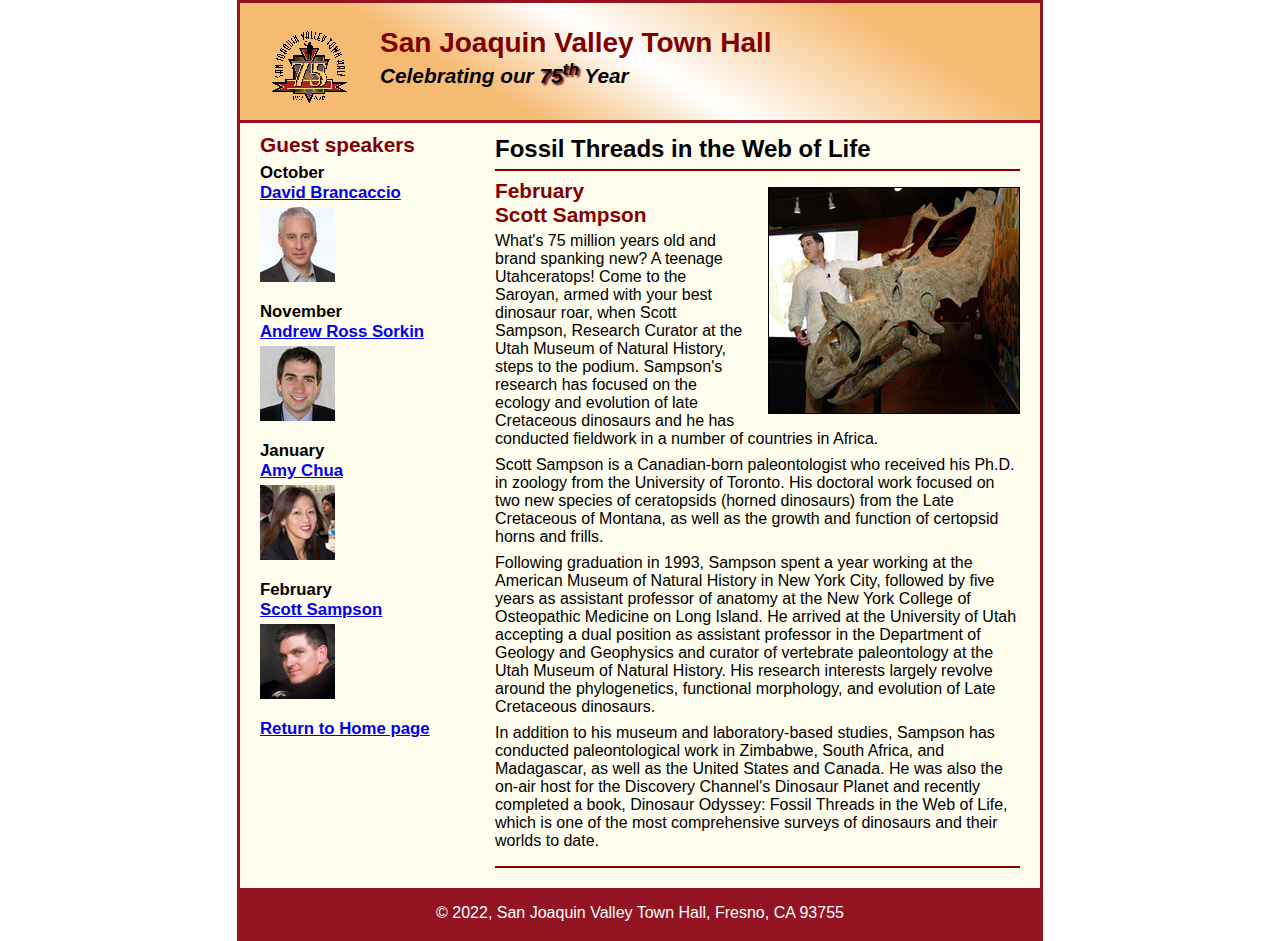
==== speakers/c6_sampson.html @ 43a4a980 "Add files via upload" ====
<!DOCTYPE html>
<html lang="en">

<head>
	<meta charset="utf-8">
	<title>San Joaquin Valley Town Hall</title>
	<link rel="shortcut icon" href="../images/favicon.ico">
	<link rel="stylesheet" href="../styles/c6_speaker.css">
</head>

<body>
	<header>
		<img src="../images/town_hall_logo.gif" alt="Town Hall logo" height="80">
		<h2>San Joaquin Valley Town Hall</h2>
		<h3>Celebrating our <span class="shadow">75<sup>th</sup></span> Year</h3>
	</header>
	<main>
		<section>
			<h1>Fossil Threads in the Web of Life</h1>
			<article>
				<img src="../images/sampson_dinosaur.jpg" alt="Scott Sampson with dinosaur">
				<h2>February<br>Scott Sampson</h2>
				<p>What's 75 million years old and brand spanking new? A teenage Utahceratops! Come to the 
				   Saroyan, armed with your best dinosaur roar, when Scott Sampson, Research Curator at the 
				   Utah Museum of Natural History, steps to the podium. Sampson's research has focused on the 
				   ecology and evolution of late Cretaceous dinosaurs and he has conducted fieldwork in a number 
				   of countries in Africa.</p>
				<p>Scott Sampson is a Canadian-born paleontologist who received his Ph.D. in zoology from the 
				   University of Toronto. His doctoral work focused on two new species of ceratopsids (horned 
				   dinosaurs) from the Late Cretaceous of Montana, as well as the growth and function of certopsid 
				   horns and frills.</p>
				<p>Following graduation in 1993, Sampson spent a year working at the American Museum of Natural 
				   History in New York City, followed by five years as assistant professor of anatomy at the New 
				   York College of Osteopathic Medicine on Long Island. He arrived at the University of Utah 
				   accepting a dual position as assistant professor in the Department of Geology and Geophysics 
				   and curator of vertebrate paleontology at the Utah Museum of Natural History. His research 
				   interests largely revolve around the phylogenetics, functional morphology, and evolution of 
				   Late Cretaceous dinosaurs.</p>
				<p>In addition to his museum and laboratory-based studies, Sampson has conducted paleontological 
				   work in Zimbabwe, South Africa, and Madagascar, as well as the United States and Canada. He was 
				   also the on-air host for the Discovery Channel's Dinosaur Planet and recently completed a book, 
				   Dinosaur Odyssey: Fossil Threads in the Web of Life, which is one of the most 
				   comprehensive surveys of dinosaurs and their worlds to date.</p>
			</article>
		</section>
		
		<aside>
			<h2>Guest speakers</h2>
			<h3>October<br><a href="../speakers/brancaccio.html">David Brancaccio</a></h3>
			<img src="../images/brancaccio75.jpg" alt="David Brancaccio photo">
			<h3>November<br><a href="../speakers/sorkin.html">Andrew Ross Sorkin</a></h3>
			<img src="../images/sorkin75.jpg" alt="Andrew Ross Sorkin photo">
			<h3>January<br><a href="../speakers/chua.html">Amy Chua</a></h3>
			<img src="../images/chua75.jpg" alt="Amy Chua photo">
			<h3>February<br><a href="../speakers/c6_sampson.html">Scott Sampson</a></h3>
			<img src="../images/sampson75.jpg" alt="Scott Sampson photo">
			<h3><a href="../c6_index.html">Return to Home page</a></h3>
		</aside>
	</main>
	<footer>
		<p>&copy; 2022, San Joaquin Valley Town Hall, Fresno, CA 93755</p>
	</footer>
</body>
</html>
---- styles/c6_speaker.css ----
/* the styles for the elements */
* {
	margin: 0;
	padding: 0;
}
html {
	background-color: white;
}
body {
	font-family: Arial, Helvetica, sans-serif;
    font-size: 100%;
    width: 800px;
    margin: 0 auto;
    border: 3px solid #931420;
    background-color: #fffded;
}
a:focus, a:hover {
	font-style: italic;
}
/* the styles for the header */
header {
	padding: 1.5em 0 2em 0;
	border-bottom: 3px solid #931420;
		background-image: -moz-linear-gradient(
	    30deg, #f6bb73 0%, #f6bb73 30%, white 50%, #f6bb73 80%, #f6bb73 100%);
	background-image: -webkit-linear-gradient(
	    30deg, #f6bb73 0%, #f6bb73 30%, white 50%, #f6bb73 80%, #f6bb73 100%);
	background-image: -o-linear-gradient(
	    30deg, #f6bb73 0%, #f6bb73 30%, white 50%, #f6bb73 80%, #f6bb73 100%);
	background-image: linear-gradient(
	    30deg, #f6bb73 0%, #f6bb73 30%, white 50%, #f6bb73 80%, #f6bb73 100%);
}
header h2 {
	font-size: 175%;
	color: #800000;
}
header h3 {
	font-size: 130%;
	font-style: italic;
}
header img {
	float: left;
	padding: 0 30px;
}
.shadow {
	text-shadow: 2px 2px 2px #800000;
}
/* the styles for the section */
section {
	width: 525px;
	float: right;
	padding: 0 20px 20px 20px;
}
section h1 {
	font-size: 150%;
	padding: .5em 0 .25em 0;
	margin: 0;
}
section h2 {
	color: #800000;
	font-size: 130%;
	padding: .5em 0 .25em 0;
}
section p {
	padding-bottom: .5em;
}
section blockquote {
	padding: 0 2em;
	font-style: italic;
}
section ul {
	padding: 0 0 .25em 1.25em;
}
section li {
	padding-bottom: .35em;
}

/* the styles for the article */
article {
	padding: .5em 0;
	border-top: 2px solid #800000;
	border-bottom: 2px solid #800000;
}
article h2 {
	padding-top: 0;
}
article h3 {
	font-size: 105%;
	padding-bottom: .25em;
}
article img {
	float: right;
	margin: .5em 0 1em 1em;
	border: 1px solid black;
}

/* the styles for the aside */
aside {
	width: 215px;
	float: right;
	padding: 0 0 20px 20px;
}
aside h2 {
	color: #800000;
	font-size: 130%;
	padding: .5em 0 .25em 0;
}
aside h3 {
	font-size: 105%;
	padding-bottom: .25em;
}
aside img {
	padding-bottom: 1em;
}

/* the styles for the footer */
footer {
	background-color: #931420;
	clear: both;

}
footer p {
	text-align: center;
	color: white;
	padding: 1em 0;
}
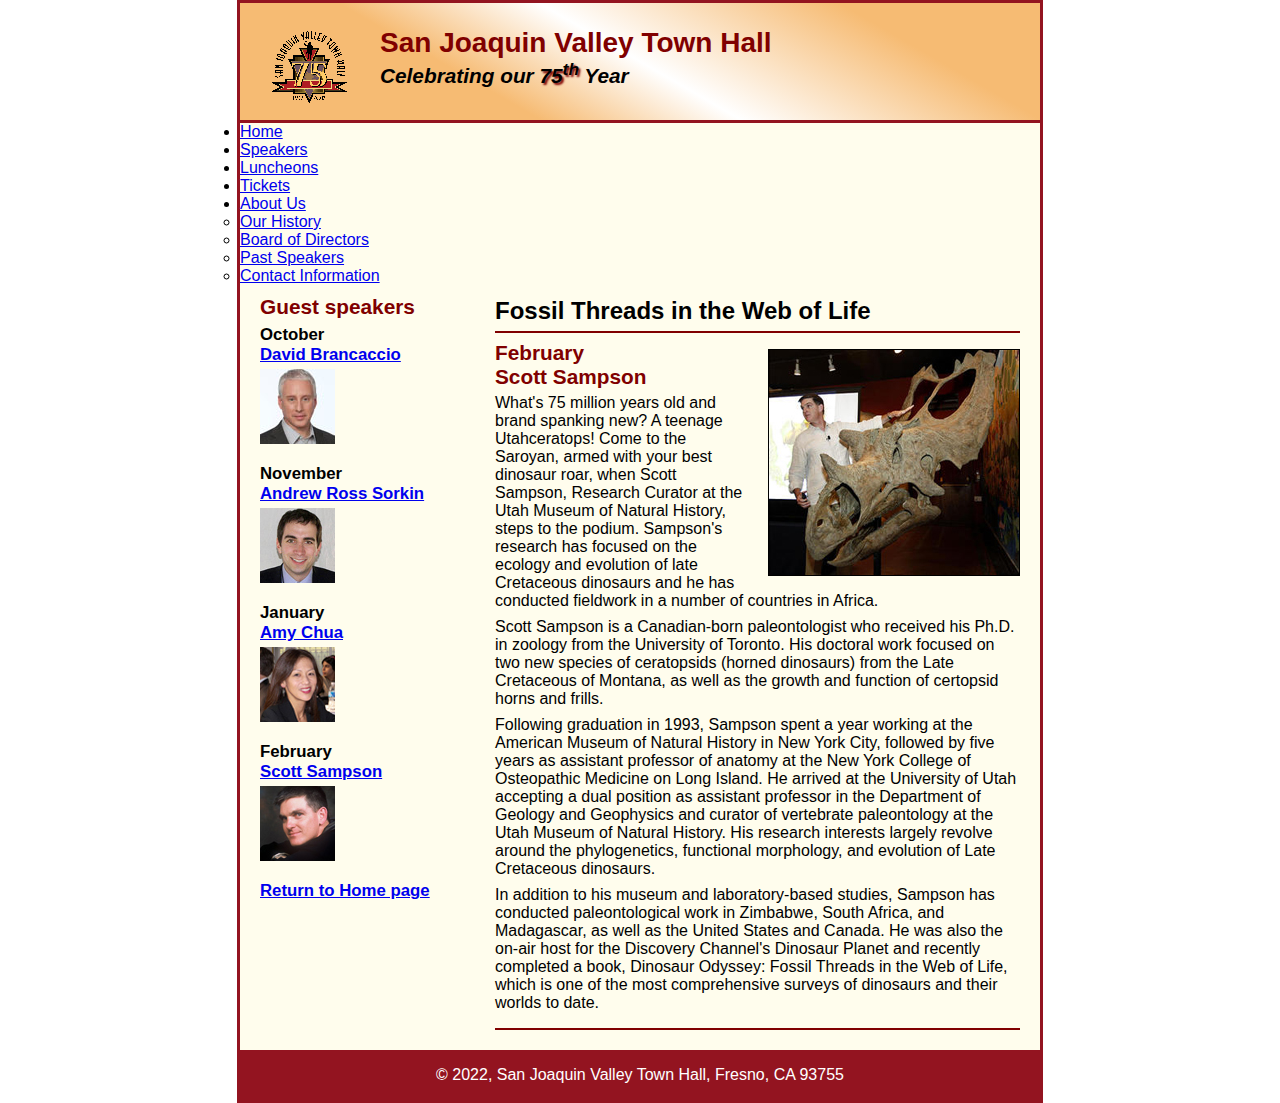
==== commit 73618d4e: "Update c6_sampson.html" ====
--- a/speakers/c6_sampson.html
+++ b/speakers/c6_sampson.html
@@ -14,6 +14,22 @@
 		<h2>San Joaquin Valley Town Hall</h2>
 		<h3>Celebrating our <span class="shadow">75<sup>th</sup></span> Year</h3>
 	</header>
+	<nav_menu id="nav_menu">
+		<ul>
+			<li><a href="c7_index.html" class="current">Home</a></li>
+			<li><a href="speakers.html">Speakers</a></li>
+			<li><a href="luncheons.html">Luncheons</a></li>
+			<li><a href="tickets.html">Tickets</a></li>
+			<li><a href="about_us.html">About Us</a>
+				<ul class="submenu">
+					<li><a href=#>Our History</a></li>
+					<li><a href=#>Board of Directors</a></li>
+					<li><a href=#>Past Speakers</a></li>
+					<li><a href=#>Contact Information</a></li>
+				</ul>
+			</li>
+		</ul>
+	</nav_menu>
 	<main>
 		<section>
 			<h1>Fossil Threads in the Web of Life</h1>
